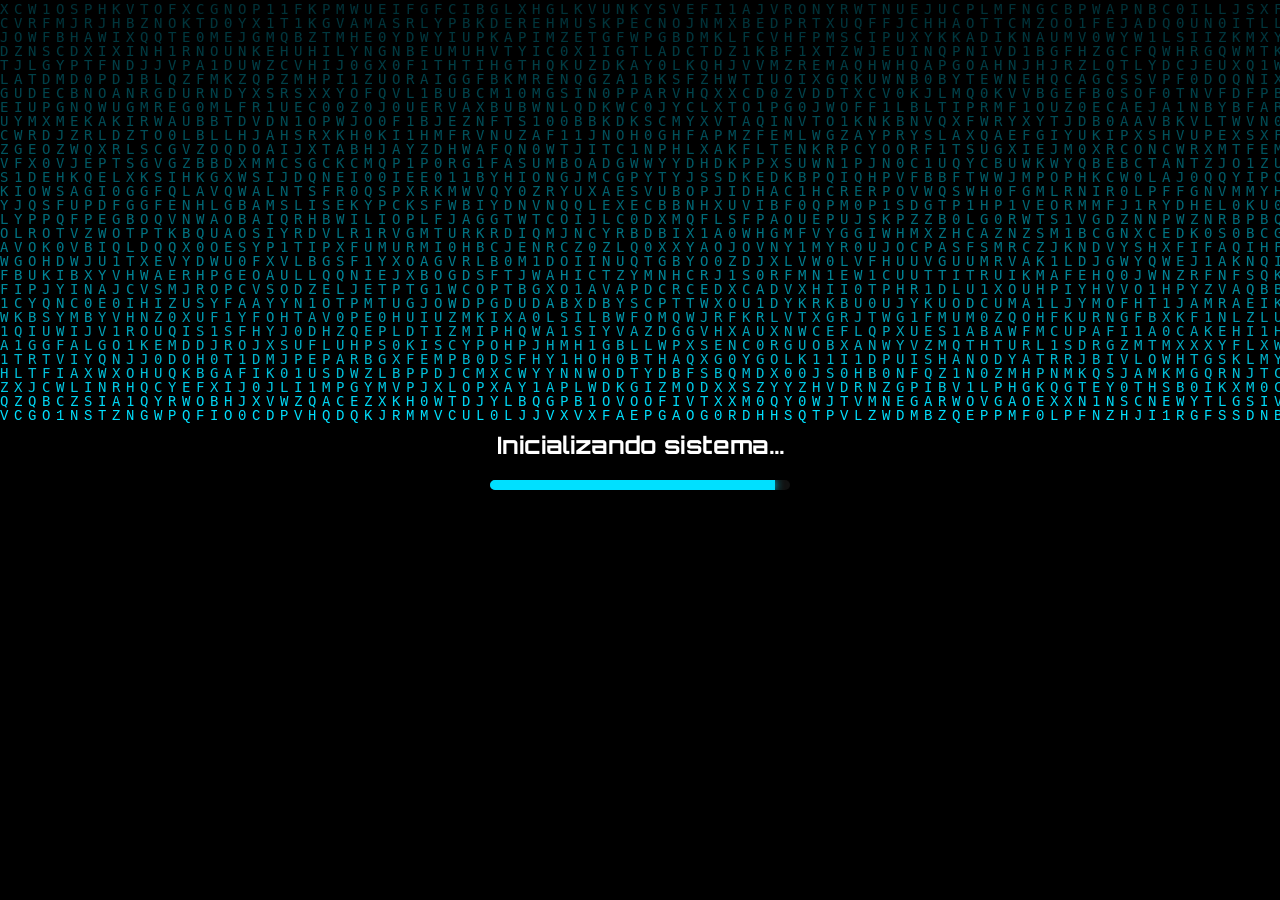
==== index.html @ d3a5955f "feat: initial project commit" ====
<!DOCTYPE html>
<html lang="es">
<head>
<meta charset="UTF-8">
<meta name="viewport" content="width=device-width, initial-scale=1.0">
<title>UNIBE - Ingeniería de Software</title>

<script src="https://cdnjs.cloudflare.com/ajax/libs/three.js/r134/three.min.js"></script>
<link href="https://fonts.googleapis.com/css2?family=Orbitron:wght@400;700&display=swap" rel="stylesheet">
<link rel="stylesheet" href="assets/css/index.css">
<link rel="stylesheet" href="assets/css/modal.css">
<link rel="stylesheet" href="assets/css/logo.css">
</head>

<body>

<!-- Pantalla de carga inicial con efecto matrix y barra de progreso -->
<div id="intro">
<canvas id="matrix"></canvas>
<div style="z-index:2;text-align:center;">
<h2>Inicializando sistema...</h2>
<div id="progressBar"><div id="progress"></div></div>
</div>
</div>

<!-- Encabezado fijo con logo animado de la carrera -->
<header>
<div class="top-logo">
<div class="logo-particles" id="logoParticles">
<canvas id="logoCanvas"></canvas>
<div class="logo-text">
<span class="logo-primary">UNI</span>
<span class="logo-secondary">B.E</span>
</div>
</div>
</div>
</header>



<!-- Seccion principal con titulo y mensaje institucional -->
<section class="hero">
<div class="hero-content">
<h1>Ingeniería de Software</h1>
<p>Innovación, Desarrollo y Calidad en Tecnología de Software</p>
</div>
</section>

<!-- Tarjetas de navegacion con submenus por cada area -->
<section class="menu-cards">
<div class="menu-card">
<div class="card-header">
<div class="card-icon">
<img src="assets/images/0001.png" alt="Icono Carrera" />
</div>
<h3>Carrera</h3>
</div>
<div class="submenu">
<a href="#" id="perfil-egresado" data-modal-target="modal-carrera">Perfil del egresado</a>
<a href="#" id="objetivos" data-modal-target="modal-carrera">Objetivos</a>
<a href="#" id="campo-laboral" data-modal-target="modal-carrera">Campo laboral</a>
</div>
</div>
<div class="menu-card">
<div class="card-header">
<div class="card-icon">
<img src="assets/images/0002.png" alt="Icono Qué Aprenderás" />
</div>
<h3>Qué Aprenderás</h3>
</div>
<div class="submenu">
<a href="#" data-modal-target="modal-enfoque-carrera">Enfoque de la carrera</a>
<a href="#" data-modal-target="modal-tecnologias">Tecnologías</a>
</div>
</div>
<div class="menu-card">
<div class="card-header">
<div class="card-icon">
<img src="assets/images/0003.png" alt="Icono Plan de Estudios" />
</div>
<h3>Plan de Estudios</h3>
</div>
<div class="submenu">
<a href="#" id="malla-curricular" data-modal-target="modal-malla">Malla curricular</a>
</div>
</div>
<div class="menu-card">
<div class="card-header">
<div class="card-icon">
<img src="assets/images/0004.png" alt="Icono Proyectos" />
</div>
<h3>Proyectos</h3>
</div>
<div class="submenu">
<a href="#" data-modal-target="modal-proyectos-realizados">Proyectos realizados</a>
</div>
</div>
<div class="menu-card">
<div class="card-header">
<div class="card-icon">
<img src="assets/images/0005.png" alt="Icono Certificaciones" />
</div>
<h3>Certificaciones</h3>
</div>
<div class="submenu">
<a href="#" data-modal-target="modal-certificaciones">Certificaciones</a>
</div>
</div>
<div class="menu-card">
<div class="card-header">
<div class="card-icon">
<img src="assets/images/0006.png" alt="Icono Admisiones" />
</div>
<h3>Admisiones</h3>
</div>
<div class="submenu">
<a href="#" data-modal-target="modal-requisitos-ingreso">Requisitos de ingreso</a>
<a href="#" data-modal-target="modal-proceso-inscripcion">Proceso de inscripción</a>
</div>
</div>
<div class="menu-card">
<div class="card-header">
<div class="card-icon">
<img src="assets/images/0007.png" alt="Icono Eventos" />
</div>
<h3>Eventos</h3>
</div>
<div class="submenu">
<a href="#" id="galeria-eventos" data-modal-target="modal-galeria">Galería de eventos</a>
<a href="#" id="calendario-eventos" data-modal-target="modal-calendario">Calendario de eventos</a>
</div>
</div>
</section>

<!-- Contenedor donde se inyectan dinamicamente los modales desde pages/modals.html -->
<div id="modal-root"></div>

<!-- Lienzo para el fondo 3D animado -->
<canvas id="bg"></canvas>

<!-- Scripts principales: interacciones de la pagina y animacion del logo -->
<script src="assets/js/index.js"></script>
<script src="assets/js/modal.js"></script>
<script src="assets/js/image-viewer.js"></script>
<script src="assets/js/logo.js"></script>

</body>
</html>
---- assets/css/index.css ----
/*
	index.css
	Origen general: estilos base de la portada principal del proyecto UNIBE.
	Nota: este archivo contiene solo layout/fondo/hero/menu del index.
	Los estilos de modales se movieron a assets/css/modal.css.
*/

/* Origen: base visual global definida para la landing principal. */
body{margin:0;font-family:'Orbitron',sans-serif;background:#05040c;color:white;overflow-x:hidden;overflow-y:auto;min-height:100vh;display:block;}

/* INTRO - Origen: pantalla de carga matrix implementada en index.js (#intro, #matrix, #progress). */
#intro{position:fixed;width:100%;height:100%;background:black;display:flex;justify-content:center;align-items:center;flex-direction:column;z-index:9999;}
#matrix{position:absolute;width:100%;height:100%;}
#progressBar{width:300px;height:10px;background:#111;border-radius:10px;overflow:hidden;z-index:2;}
#progress{height:100%;width:0%;background:#00e0ff;box-shadow:0 0 10px #00e0ff;}

/* HEADER - Origen: cabecera fija que contiene el logo animado (logo.css / logo.js). */
header{position:fixed;top:0;left:0;right:0;display:flex;justify-content:center;align-items:center;padding:30px 40px 20px;z-index:10;}
.top-logo{display:flex;justify-content:center;align-items:center;}

/* HERO - Origen: bloque central del index con titulo institucional y efectos de luz. */
.hero{position:absolute;top:44%;left:50%;transform:translate(-50%,-50%);width:100%;display:flex;justify-content:center;align-items:center;text-align:center;padding:40px 20px;overflow:hidden;min-height:auto;}
/* Origen: capas visuales decorativas del hero para profundidad (glow + scanline). */
.hero::before{content:'';position:absolute;inset:0;background:radial-gradient(circle at top,left,rgba(0,224,255,0.16),transparent 40%),linear-gradient(180deg,rgba(255,255,255,0.04),rgba(0,0,0,0.35));pointer-events:none;mix-blend-mode:screen;z-index:-1;}
.hero::after{content:'';position:absolute;left:-10%;top:20%;width:130%;height:120%;background:repeating-linear-gradient(45deg,transparent,transparent 20px,rgba(0,224,255,0.08) 20px,rgba(0,224,255,0.08) 21px);opacity:0.15;transform:translateX(-100%);animation:scanline 18s linear infinite;z-index:-1;}
.hero-content{max-width:800px;position:relative;z-index:2;}
/* Origen: tipografia dinamica solicitada para el titulo principal (gradiente animado no solido). */
.hero h1{position:relative;display:inline-block;font-size:64px;margin-bottom:18px;line-height:1.02;background:linear-gradient(90deg,#00e0ff 0%,#9333ea 30%,#00e0ff 58%,#9333ea 82%,#00e0ff 100%);background-size:260% 260%;-webkit-background-clip:text;background-clip:text;color:transparent;letter-spacing:.02em;will-change:background-position,filter;transition:letter-spacing .35s ease,transform .35s ease;animation:fadeInUp 1s ease forwards,titleGradientShift 5.2s linear infinite 1s,titleGlowPulse 3.1s ease-in-out infinite 1s;opacity:0;}
.hero h1:hover{letter-spacing:.045em;transform:translateY(-2px) scale(1.01);}
.hero p{font-size:1.2rem;color:#cbd5e1;margin-bottom:0;animation:fadeInUp 1s ease .15s forwards;opacity:0;}

/* MENU CARDS - Origen: navegacion principal por tarjetas expandibles del menu. */
.menu-cards{position:absolute;bottom:18px;left:50%;transform:translateX(-50%);display:flex;flex-direction:row;flex-wrap:nowrap;justify-content:center;align-items:flex-end;gap:18px;padding:0 20px 18px;max-width:1400px;margin:0 auto;width:100%;overflow-x:auto;scrollbar-width:none;}
.menu-cards::-webkit-scrollbar{display:none;}
.menu-card{background:rgba(4,16,36,0.82);border:1px solid rgba(0,200,255,0.32);border-radius:28px;padding:18px 18px 16px;backdrop-filter:blur(24px);box-shadow:0 20px 60px rgba(0,80,150,0.24), inset 0 0 0.5px rgba(255,255,255,0.08);color:white;transition:width 0.45s ease,transform 0.45s ease,box-shadow 0.45s ease,background 0.45s ease;display:flex;flex-direction:column;align-items:flex-start;text-align:left;position:relative;width:150px;min-height:120px;overflow:hidden;}
.menu-card::before{content:'';position:absolute;inset:0;border-radius:28px;padding:1px;background:linear-gradient(180deg,rgba(0,255,255,0.28),rgba(0,160,255,0.15));mask:linear-gradient(#fff 0 0);
pointer-events:none;}
.menu-card::after{content:'';position:absolute;inset:0;border-radius:28px;box-shadow:0 0 40px rgba(0,210,255,0.18), inset 0 0 25px rgba(0,210,255,0.06);opacity:0;transition:opacity 0.45s ease;pointer-events:none;}
.menu-card:hover,.menu-card.expanded{width:320px;transform:translateY(-6px);box-shadow:0 26px 90px rgba(0,95,175,0.28), inset 0 0 1px rgba(255,255,255,0.06);background:rgba(2,12,28,0.92);}
.menu-card:hover::after,.menu-card.expanded::after{opacity:1;}
.card-header{display:flex;flex-direction:column;align-items:center;justify-content:center;gap:10px;width:100%;z-index:1;}
.card-icon{width:56px;height:56px;display:flex;align-items:center;justify-content:center;border-radius:18px;background:rgba(2,50,95,0.55);box-shadow:0 0 18px rgba(0,220,255,0.22), inset 0 0 0.5px rgba(255,255,255,0.12);border:1px solid rgba(0,210,255,0.38);overflow:hidden;}
.card-icon img{width:30px;height:30px;object-fit:contain;filter:drop-shadow(0 0 4px rgba(0,220,255,0.45));}
.menu-card h3{margin:0;font-size:1rem;color:#e8f9ff;text-shadow:0 0 14px rgba(0,210,255,0.16);line-height:1.2;text-align:center;}
.submenu{opacity:0;max-height:0;overflow:hidden;transition:max-height 0.45s ease,opacity 0.45s ease,padding 0.45s ease,margin-top 0.45s ease;width:100%;margin-top:0;padding:0;}
.menu-card:hover .submenu,.menu-card.expanded .submenu{opacity:1;max-height:260px;padding-top:16px;margin-top:10px;}
.submenu a{display:block;color:#c7e8ff;text-decoration:none;padding:9px 0 8px 18px;font-size:0.95rem;position:relative;}
.submenu a::before{content:'';position:absolute;left:4px;top:50%;transform:translateY(-50%);width:6px;height:6px;border-radius:2px;background:#40c7ff;}
.submenu a:hover{color:#7dd3fc;}

/* ANIMACIONES INDEX - Origen: transiciones usadas por hero y barrido de fondo. */
@keyframes fadeInUp{
 0%{opacity:0;transform:translateY(20px);}
 100%{opacity:1;transform:translateY(0);}
}
@keyframes scanline{
 0%{transform:translateX(-100%);}
 100%{transform:translateX(100%);}
}

@keyframes titleGradientShift{
 0%,100%{background-position:0% 50%;}
 50%{background-position:100% 50%;}
}

@keyframes titleGlowPulse{
 0%,100%{filter:drop-shadow(0 0 8px rgba(120,235,255,0.28)) drop-shadow(0 0 22px rgba(60,190,255,0.2));}
 50%{filter:drop-shadow(0 0 14px rgba(160,245,255,0.56)) drop-shadow(0 0 34px rgba(35,205,255,0.35));}
}

/* FONDO 3D - Origen: canvas animado de fondo renderizado por index.js (#bg). */
#bg{position:fixed;top:0;left:0;width:100%;height:100%;z-index:-2;pointer-events:none;}
---- assets/css/modal.css ----
/*
	modal.css
	Origen general: estilos movidos desde index.css durante la separacion de responsabilidades.
	Incluye: animaciones de modal, modal base, malla curricular, galeria, calendario y visor.
*/

/* ANIMACIONES MODAL - Origen: transiciones de entrada/salida usadas por openModal/closeModal en index.js. */
@keyframes modalFadeIn{
	from{opacity:0;}
	to{opacity:1;}
}

@keyframes modalFadeOut{
	from{opacity:1;}
	to{opacity:0;}
}

@keyframes modalPanelIn{
	from{opacity:0;transform:translateY(18px) scale(.98);}
	to{opacity:1;transform:translateY(0) scale(1);}
}

@keyframes modalPanelOut{
	from{opacity:1;transform:translateY(0) scale(1);}
	to{opacity:0;transform:translateY(12px) scale(.985);}
}

/* MODAL BASE - Origen: plantilla comun para todos los modales inyectados desde pages/modals/*.html. */
.modal{display:none;position:fixed;z-index:1000;left:0;top:0;width:100%;height:100%;background-color:rgba(0,0,0,0.7);backdrop-filter:blur(8px);opacity:0;}
.modal.is-open{animation:modalFadeIn .28s ease forwards;}
.modal.is-closing{animation:modalFadeOut .22s ease forwards;}
.modal-content{position:relative;background:rgba(4,16,36,0.95);border:1px solid rgba(0,200,255,0.32);border-radius:28px;padding:30px;max-width:700px;width:90%;max-height:80vh;overflow-y:auto;margin:5% auto;color:white;box-shadow:0 20px 60px rgba(0,80,150,0.24);}
.modal.is-open .modal-content{animation:modalPanelIn .32s cubic-bezier(.22,1,.36,1) both;}
.modal.is-closing .modal-content{animation:modalPanelOut .22s ease both;}
.modal-content::before{content:'';position:absolute;inset:0;border-radius:28px;padding:1px;background:linear-gradient(180deg,rgba(0,255,255,0.28),rgba(0,160,255,0.15));mask:linear-gradient(#fff 0 0);pointer-events:none;}
.close{position:absolute;top:15px;right:20px;color:#aaa;font-size:28px;font-weight:bold;cursor:pointer;}
.close:hover,.close:focus{color:#00e0ff;}
.modal h2{color:#e8f9ff;text-shadow:0 0 14px rgba(0,210,255,0.16);margin-bottom:20px;}
.modal-section{margin-top:22px;padding-top:18px;border-top:1px solid rgba(0,200,255,0.16);}
.modal-section:first-of-type{margin-top:0;padding-top:0;border-top:none;}
.modal-section h3{margin:0 0 12px;color:#8ae8ff;font-size:1.05rem;text-shadow:0 0 12px rgba(0,210,255,0.18);}
.modal p{line-height:1.6;margin-bottom:15px;}
.modal ul{margin:15px 0;padding-left:20px;}
.modal li{margin-bottom:8px;}
.modal-empty-state{min-height:180px;display:flex;align-items:center;justify-content:center;border:1px dashed rgba(109,224,255,0.28);border-radius:18px;background:rgba(6,20,42,0.52);color:#9edcf2;text-align:center;padding:24px;}
.modal-empty-state p{margin:0;font-size:1rem;letter-spacing:.02em;}

/* STUDY PLAN MODAL - Origen: diseno de malla curricular (tabla amplia + conectores SVG). */
.studyplan-modal-content{width:95vw;max-width:95vw;height:95vh;max-height:95vh;margin:2.5vh auto;padding:20px 18px 18px;border-radius:24px;background:linear-gradient(180deg,rgba(8,22,46,0.96),rgba(3,12,30,0.96));box-shadow:0 0 0 1px rgba(90,220,255,0.35),0 0 36px rgba(0,170,255,0.2),inset 0 0 45px rgba(0,170,255,0.09);display:flex;flex-direction:column;gap:12px;overflow:hidden;}
.studyplan-modal-content h2{margin:0;font-size:1.65rem;letter-spacing:.2px;text-align:center;}
.studyplan-summary{display:flex;gap:10px;flex-wrap:wrap;padding-bottom:10px;border-bottom:1px solid rgba(70,205,255,0.2);}
.studyplan-chip{background:rgba(9,34,63,0.82);border:1px solid rgba(78,214,255,0.34);border-radius:999px;padding:7px 12px;color:#d7f4ff;font-size:.82rem;}
.studyplan-board-wrap{position:relative;flex:1;min-height:0;overflow:auto;padding-right:2px;}
.studyplan-download{margin-left:auto;display:inline-flex;align-items:center;gap:8px;border:1px solid rgba(101,232,255,0.46);background:linear-gradient(180deg,rgba(26,186,237,0.34),rgba(11,87,140,0.34));color:#dff6ff;text-decoration:none;border-radius:999px;padding:7px 14px;font-size:.8rem;font-weight:700;transition:all .2s ease;}
.studyplan-download:hover{border-color:rgba(150,243,255,0.82);box-shadow:0 0 14px rgba(0,205,255,0.28);color:#ffffff;}
.studyplan-download-icon{width:16px;height:16px;stroke:currentColor;stroke-width:2;fill:none;stroke-linecap:round;stroke-linejoin:round;}
.studyplan-links{position:absolute;left:0;top:0;width:1240px;height:860px;pointer-events:none;z-index:1;}
.studyplan-links path{fill:none;stroke:rgba(214,245,255,0.58);stroke-width:1.6;stroke-dasharray:5 4;marker-end:url(#studyplan-arrow);}
.studyplan-links marker path{fill:rgba(214,245,255,0.68);stroke:none;}
.studyplan-table{position:relative;z-index:2;width:100%;min-width:1240px;border-collapse:separate;border-spacing:0;border:1px solid rgba(95,220,255,0.35);border-radius:14px;overflow:hidden;background:rgba(2,14,30,0.56);}
.studyplan-table th,.studyplan-table td{border-right:1px solid rgba(90,210,255,0.18);border-top:1px solid rgba(90,210,255,0.18);padding:7px 8px;vertical-align:top;}
.studyplan-table thead th{border-top:none;font-size:.72rem;font-weight:700;letter-spacing:.04em;text-transform:uppercase;text-align:center;padding:10px 8px;}
.studyplan-table thead .head-org,.studyplan-table thead .head-period,.studyplan-table thead .head-hours{background:#f0b316;color:#141414;}
.studyplan-table thead .head-basic{background:#b4da8f;color:#1a2c11;}
.studyplan-table thead .head-prof{background:#89d0e8;color:#0f2c39;}
.studyplan-table thead .head-int{background:#f2bd84;color:#3d2208;}
.studyplan-table tr > *:last-child{border-right:none;}
.org-col{width:42px;min-width:42px;background:rgba(240,179,22,0.95);color:#181818;padding:0;border-top:1px solid rgba(130,95,0,0.4);}
.org-col span{display:flex;align-items:center;justify-content:center;height:100%;writing-mode:vertical-rl;transform:rotate(180deg);font-size:.74rem;letter-spacing:.08em;padding:8px 0;text-transform:uppercase;font-weight:700;}
.period-cell,.hours-cell{width:58px;min-width:58px;text-align:center;background:rgba(240,179,22,0.92);color:#181818;font-weight:700;vertical-align:middle;}
.cell-flow{display:flex;flex-wrap:wrap;gap:6px;align-content:flex-start;min-height:46px;}
.course-card{border-radius:8px;padding:7px 8px 6px;min-width:132px;max-width:220px;box-shadow:0 6px 12px rgba(3,10,20,0.28);line-height:1.2;}
.course-card span{display:block;font-size:.76rem;font-weight:700;}
.course-card small{display:block;font-size:.67rem;opacity:.88;margin-top:4px;}
.course-card.basic{background:linear-gradient(180deg,#d8efbe,#bedd95);color:#18370b;border:1px solid rgba(80,122,41,0.45);}
.course-card.prof{background:linear-gradient(180deg,#b8e8f4,#8ed0e4);color:#0e3444;border:1px solid rgba(33,108,133,0.4);}
.course-card.int{background:linear-gradient(180deg,#ffd5a8,#f4b97d);color:#4a2408;border:1px solid rgba(156,92,32,0.42);}

/* EVENTOS: GALERIA - Origen: modal con filtros por categoria/ano y grid de imagenes. */
.gallery-modal-content{width:95vw;max-width:95vw;height:95vh;max-height:95vh;margin:2.5vh auto;padding:24px 24px 26px;border-radius:24px;background:linear-gradient(180deg,rgba(8,22,46,0.95),rgba(3,12,30,0.95));box-shadow:0 0 0 1px rgba(90,220,255,0.35),0 0 36px rgba(0,170,255,0.2),inset 0 0 45px rgba(0,170,255,0.09);}
.gallery-modal-content h2{margin:0 0 14px;font-size:2rem;letter-spacing:.2px;}
.gallery-modal-content .close{top:14px;right:20px;font-size:42px;line-height:1;color:#66d9ff;text-shadow:0 0 12px rgba(0,225,255,0.4);}
.gallery-tabs,.gallery-years{display:flex;flex-wrap:nowrap;gap:10px;overflow-x:auto;scrollbar-width:none;}
.gallery-tabs::-webkit-scrollbar,.gallery-years::-webkit-scrollbar{display:none;}
.gallery-tabs{padding:10px 0 14px;border-top:1px solid rgba(70,205,255,0.2);border-bottom:1px solid rgba(70,205,255,0.2);}
.gallery-years{padding:10px 0 12px;margin-bottom:14px;}
.gallery-tab,.gallery-year{border:1px solid rgba(82,214,255,0.26);background:rgba(8,29,58,0.82);color:#d7f4ff;border-radius:10px;padding:8px 16px;font-family:inherit;font-size:0.95rem;white-space:nowrap;cursor:pointer;transition:all .25s ease;}
.gallery-tab:hover,.gallery-year:hover{border-color:rgba(120,235,255,0.62);color:#ffffff;}
.gallery-tab.is-active,.gallery-year.is-active{background:linear-gradient(180deg,rgba(31,185,255,0.35),rgba(18,115,190,0.35));border-color:rgba(110,238,255,0.85);box-shadow:0 0 16px rgba(0,220,255,0.3);}
.gallery-grid{display:grid;grid-template-columns:repeat(3,minmax(0,1fr));gap:12px;}
.gallery-item{position:relative;height:162px;border-radius:10px;border:1px solid rgba(66,210,255,0.48);overflow:hidden;background:#07162e;display:flex;}
.gallery-item img{width:100%;height:100%;object-fit:cover;filter:saturate(1.08) contrast(1.03) brightness(.78) hue-rotate(-10deg);transition:transform .35s ease,filter .35s ease;}
.gallery-overlay{position:absolute;inset:0;background:linear-gradient(180deg,rgba(0,130,255,0.12),rgba(0,16,45,0.35));box-shadow:inset 0 0 0 1px rgba(90,230,255,0.08);pointer-events:none;}
.gallery-item:hover{border-color:rgba(120,240,255,0.85);box-shadow:0 0 18px rgba(0,190,255,0.28);}
.gallery-item:hover img{transform:scale(1.03);filter:saturate(1.12) contrast(1.05) brightness(.86) hue-rotate(-10deg);}

/* EVENTOS: CALENDARIO - Origen: modal de calendario mensual con dias seleccionables y panel de eventos. */
.calendar-modal-content{width:90vw;max-width:90vw;height:90vh;max-height:90vh;margin:5vh auto;display:flex;flex-direction:column;gap:12px;overflow:hidden;}
.calendar-shell{display:flex;flex-direction:column;gap:10px;height:100%;min-height:0;}
.calendar-nav{display:flex;align-items:center;justify-content:space-between;gap:12px;padding:6px 0 10px;border-bottom:1px solid rgba(70,205,255,0.2);}
.calendar-nav h3{margin:0;font-size:1.2rem;color:#e8f9ff;letter-spacing:.3px;}
.calendar-nav button{width:38px;height:38px;border-radius:10px;border:1px solid rgba(82,214,255,0.3);background:rgba(8,29,58,0.82);color:#d7f4ff;font-size:1.1rem;cursor:pointer;transition:all .2s ease;}
.calendar-nav button:hover{border-color:rgba(120,235,255,0.62);box-shadow:0 0 14px rgba(0,220,255,0.22);}
.calendar-weekdays{display:grid;grid-template-columns:repeat(7,minmax(0,1fr));gap:8px;padding:4px 0;}
.calendar-weekdays span{text-align:center;font-size:.82rem;letter-spacing:.06em;color:#95dfff;text-transform:uppercase;}
.calendar-grid-real{display:grid;grid-template-columns:repeat(7,minmax(0,1fr));gap:8px;}
.calendar-day{position:relative;height:74px;border-radius:10px;border:1px solid rgba(66,210,255,0.24);background:rgba(8,29,58,0.62);color:#dff5ff;padding:8px;display:flex;align-items:flex-start;justify-content:flex-end;cursor:pointer;transition:all .2s ease;}
.calendar-day:hover{border-color:rgba(122,238,255,0.68);transform:translateY(-1px);}
.calendar-day.is-muted{opacity:.35;pointer-events:none;}
.calendar-day.has-event{border-color:rgba(95,229,255,0.65);box-shadow:0 0 0 1px rgba(95,229,255,0.35), inset 0 0 20px rgba(0,170,255,0.14);}
.calendar-day.has-event::after{content:'';position:absolute;left:8px;bottom:8px;width:8px;height:8px;border-radius:50%;background:#52e2ff;box-shadow:0 0 10px rgba(82,226,255,0.65);}
.calendar-day.is-selected{background:linear-gradient(180deg,rgba(31,185,255,0.35),rgba(18,115,190,0.35));border-color:rgba(110,238,255,0.95);}
.calendar-events-panel{margin-top:8px;padding:12px;border:1px solid rgba(66,210,255,0.34);border-radius:12px;background:linear-gradient(180deg,rgba(11,34,65,0.78),rgba(5,20,45,0.88));overflow:auto;min-height:140px;max-height:35%;}
.calendar-events-panel h4{margin:0 0 10px;color:#c8efff;font-size:1rem;}
.calendar-events-panel ul{margin:0;padding-left:20px;display:flex;flex-direction:column;gap:8px;}
.calendar-events-panel li{color:#c6e9fb;line-height:1.4;}

/* VISOR DE IMAGEN - Origen: modal compartido con zoom/drag de imagenes de galeria. */
.image-viewer-content{width:96vw;max-width:96vw;height:92vh;max-height:92vh;margin:4vh auto;padding:14px 14px 18px;display:flex;flex-direction:column;gap:10px;}
.image-toolbar{display:flex;justify-content:flex-end;gap:8px;padding-right:48px;}
.image-toolbar button{border:1px solid rgba(100,230,255,0.45);background:rgba(8,34,66,0.85);color:#dcf5ff;border-radius:8px;padding:7px 12px;font-family:inherit;cursor:pointer;transition:all .2s ease;}
.image-toolbar button:hover{border-color:rgba(130,240,255,0.8);box-shadow:0 0 12px rgba(0,200,255,0.24);}
.image-stage{position:relative;flex:1;overflow:hidden;border:1px solid rgba(75,215,255,0.4);border-radius:12px;background:radial-gradient(circle at center,rgba(10,35,70,0.72),rgba(3,14,32,0.96));cursor:grab;display:flex;align-items:center;justify-content:center;}
.image-stage.is-dragging{cursor:grabbing;}
#image-viewer-img{max-width:none;max-height:none;user-select:none;transform:translate(0,0) scale(1);transform-origin:center center;transition:transform .08s linear;will-change:transform;}

/* RESPONSIVE (TABLET) - Origen: ajustes de modales para <=900px. */
@media (max-width:900px){
	.gallery-grid{grid-template-columns:repeat(2,minmax(0,1fr));}
	.gallery-modal-content h2{font-size:1.7rem;}
	.calendar-day{height:64px;}
	.studyplan-modal-content h2{font-size:1.35rem;}
	.studyplan-modal-content{padding:16px 12px;}
	.studyplan-links{display:none;}
	.studyplan-table{min-width:1080px;}
}

/* RESPONSIVE (MOBILE) - Origen: optimizacion de espacios y tipografias para <=600px. */
@media (max-width:600px){
	.gallery-grid{grid-template-columns:1fr;}
	.gallery-modal-content{padding:18px 14px 16px;}
	.gallery-modal-content .close{font-size:34px;right:14px;}
	.calendar-modal-content{padding:18px 12px 14px;}
	.calendar-weekdays span{font-size:.72rem;}
	.calendar-day{height:54px;font-size:.86rem;padding:6px;}
	.studyplan-modal-content{width:95vw;max-width:95vw;height:95vh;max-height:95vh;margin:2.5vh auto;padding:12px 10px;}
	.studyplan-modal-content h2{font-size:1.08rem;padding-right:36px;}
	.studyplan-summary{gap:7px;padding-bottom:8px;}
	.studyplan-chip{font-size:.72rem;padding:6px 10px;}
	.studyplan-download{margin-left:0;}
	.studyplan-links{display:none;}
	.studyplan-table{min-width:980px;}
	.studyplan-table th,.studyplan-table td{padding:6px 5px;}
	.course-card{min-width:118px;max-width:170px;padding:6px;}
	.course-card span{font-size:.7rem;}
	.course-card small{font-size:.62rem;}
}
---- assets/css/logo.css ----
/*
	logo.css
	Origen general: estilos del bloque de logo superior (encabezado),
	usados junto con la animacion en assets/js/logo.js.
*/

/* Origen: contenedor del logo con efecto glass y brillo ambiental. */
.logo-particles{position:relative;width:200px;height:98px;min-width:200px;display:flex;align-items:center;justify-content:center;border-radius:28px;overflow:hidden;background:rgba(255,255,255,0.04);border:1px solid rgba(0,224,255,0.16);box-shadow:0 0 40px rgba(0,224,255,0.08);}
/* Origen: capas de iluminacion decorativa del panel del logo. */
.logo-particles::before{content:'';position:absolute;inset:0;background:radial-gradient(circle at 30% 35%,rgba(0,224,255,0.18),transparent 38%),radial-gradient(circle at 70% 65%,rgba(51,102,255,0.14),transparent 32%);pointer-events:none;}
.logo-particles::after{content:'';position:absolute;inset:0;border:1px solid rgba(255,255,255,0.06);pointer-events:none;border-radius:28px;}
/* Origen: canvas de particulas controlado por logo.js. */
.logo-particles canvas{position:absolute;inset:0;width:100%;height:100%;display:block;transition:transform .35s ease;}
.logo-particles:hover canvas{transform:scale(1.03);}
/* Origen: texto institucional del logo (UNI / B.E). */
.logo-text{position:relative;z-index:2;display:flex;flex-direction:column;align-items:center;justify-content:center;text-align:center;}
.logo-primary{font-family:'Orbitron',sans-serif;font-size:1.6rem;font-weight:900;letter-spacing:0.18em;color:#e8f9ff;text-transform:uppercase;text-shadow:0 0 20px rgba(0,224,255,0.35);}
.logo-secondary{font-family:'Orbitron',sans-serif;font-size:1.25rem;font-weight:900;letter-spacing:0.18em;color:#c5edff;text-transform:uppercase;text-shadow:0 0 18px rgba(0,163,255,0.22);}
/* Origen: alineacion del bloque dentro del header principal. */
.top-logo{display:flex;justify-content:center;align-items:center;}
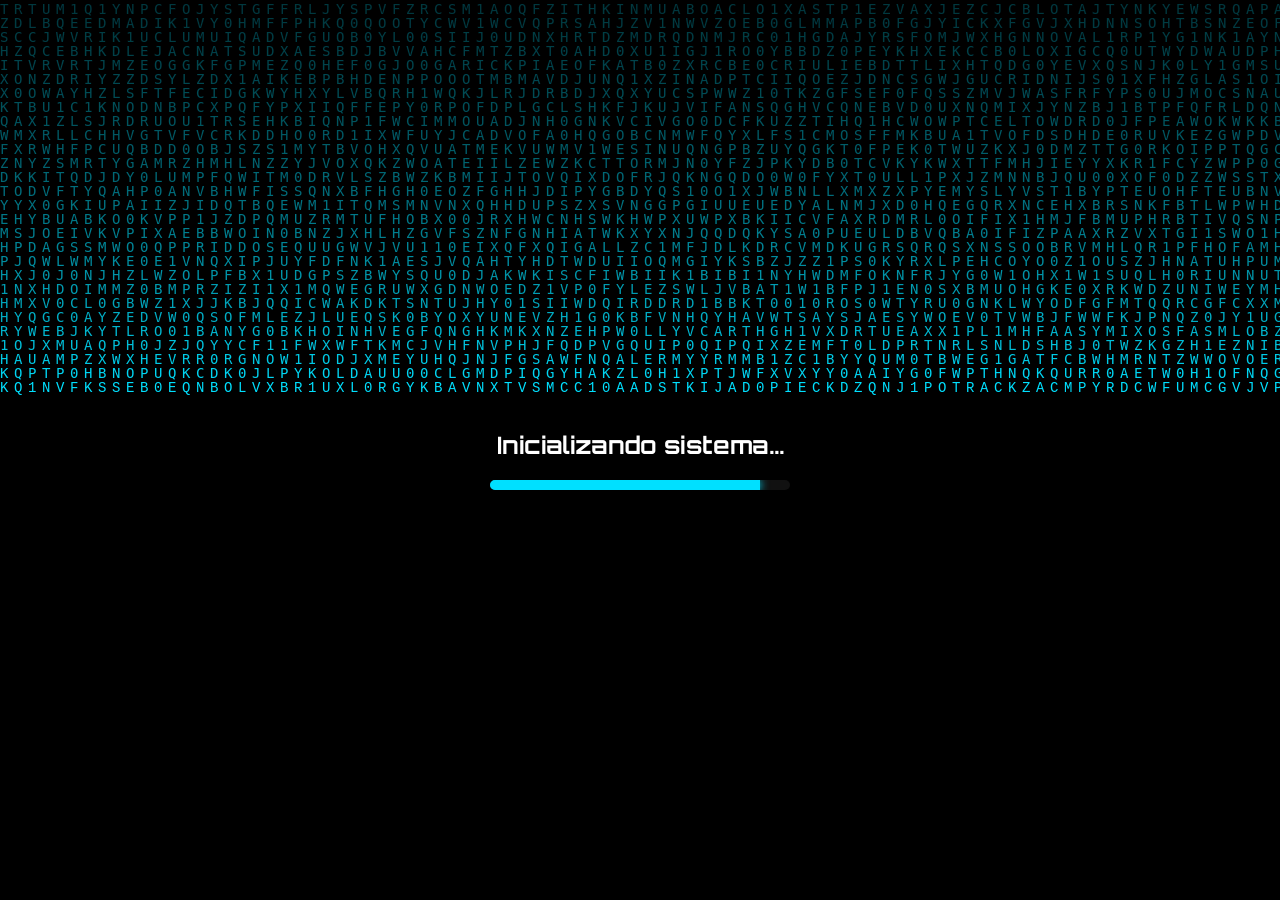
==== commit fc0fa6e2: "Integrar Pinball XR como cuarto juego completo en arcade - Clonar repositorio de Pinball XR desde Gi" ====
--- a/index.html
+++ b/index.html
@@ -6,10 +6,13 @@
 <title>UNIBE - Ingeniería de Software</title>
 
 <script src="https://cdnjs.cloudflare.com/ajax/libs/three.js/r134/three.min.js"></script>
+<script src="https://cdnjs.cloudflare.com/ajax/libs/animejs/3.2.1/anime.min.js"></script>
 <link href="https://fonts.googleapis.com/css2?family=Orbitron:wght@400;700&display=swap" rel="stylesheet">
 <link rel="stylesheet" href="assets/css/index.css">
+<link rel="stylesheet" href="assets/css/effects.css">
 <link rel="stylesheet" href="assets/css/modal.css">
 <link rel="stylesheet" href="assets/css/logo.css">
+<link rel="stylesheet" href="assets/css/games/secret-games.css">
 </head>
 
 <body>
@@ -26,7 +29,7 @@
 <!-- Encabezado fijo con logo animado de la carrera -->
 <header>
 <div class="top-logo">
-<div class="logo-particles" id="logoParticles">
+<div class="logo-particles" id="logoParticles" data-modal-target="modal-juegos-secreto" role="button" tabindex="0" aria-label="Abrir sistema secreto de juegos" title="Acceso secreto">
 <canvas id="logoCanvas"></canvas>
 <div class="logo-text">
 <span class="logo-primary">UNI</span>
@@ -140,8 +143,10 @@
 
 <!-- Scripts principales: interacciones de la pagina y animacion del logo -->
 <script src="assets/js/index.js"></script>
+<script src="assets/js/effects.js"></script>
 <script src="assets/js/modal.js"></script>
 <script src="assets/js/image-viewer.js"></script>
+<script src="assets/js/games/secret-games.js"></script>
 <script src="assets/js/logo.js"></script>
 
 </body>
--- a/assets/css/index.css
+++ b/assets/css/index.css
@@ -1,33 +1,21 @@
 /*
 	index.css
-	Origen general: estilos base de la portada principal del proyecto UNIBE.
-	Nota: este archivo contiene solo layout/fondo/hero/menu del index.
-	Los estilos de modales se movieron a assets/css/modal.css.
+	Origen general: estilos base estructurales de la portada principal.
+	Nota: los efectos visuales/animaciones viven en assets/css/effects.css.
 */
 
 /* Origen: base visual global definida para la landing principal. */
 body{margin:0;font-family:'Orbitron',sans-serif;background:#05040c;color:white;overflow-x:hidden;overflow-y:auto;min-height:100vh;display:block;}
 
-/* INTRO - Origen: pantalla de carga matrix implementada en index.js (#intro, #matrix, #progress). */
-#intro{position:fixed;width:100%;height:100%;background:black;display:flex;justify-content:center;align-items:center;flex-direction:column;z-index:9999;}
-#matrix{position:absolute;width:100%;height:100%;}
-#progressBar{width:300px;height:10px;background:#111;border-radius:10px;overflow:hidden;z-index:2;}
-#progress{height:100%;width:0%;background:#00e0ff;box-shadow:0 0 10px #00e0ff;}
-
 /* HEADER - Origen: cabecera fija que contiene el logo animado (logo.css / logo.js). */
 header{position:fixed;top:0;left:0;right:0;display:flex;justify-content:center;align-items:center;padding:30px 40px 20px;z-index:10;}
 .top-logo{display:flex;justify-content:center;align-items:center;}
 
-/* HERO - Origen: bloque central del index con titulo institucional y efectos de luz. */
+/* HERO - Origen: bloque central del index. */
 .hero{position:absolute;top:44%;left:50%;transform:translate(-50%,-50%);width:100%;display:flex;justify-content:center;align-items:center;text-align:center;padding:40px 20px;overflow:hidden;min-height:auto;}
-/* Origen: capas visuales decorativas del hero para profundidad (glow + scanline). */
-.hero::before{content:'';position:absolute;inset:0;background:radial-gradient(circle at top,left,rgba(0,224,255,0.16),transparent 40%),linear-gradient(180deg,rgba(255,255,255,0.04),rgba(0,0,0,0.35));pointer-events:none;mix-blend-mode:screen;z-index:-1;}
-.hero::after{content:'';position:absolute;left:-10%;top:20%;width:130%;height:120%;background:repeating-linear-gradient(45deg,transparent,transparent 20px,rgba(0,224,255,0.08) 20px,rgba(0,224,255,0.08) 21px);opacity:0.15;transform:translateX(-100%);animation:scanline 18s linear infinite;z-index:-1;}
 .hero-content{max-width:800px;position:relative;z-index:2;}
-/* Origen: tipografia dinamica solicitada para el titulo principal (gradiente animado no solido). */
-.hero h1{position:relative;display:inline-block;font-size:64px;margin-bottom:18px;line-height:1.02;background:linear-gradient(90deg,#00e0ff 0%,#9333ea 30%,#00e0ff 58%,#9333ea 82%,#00e0ff 100%);background-size:260% 260%;-webkit-background-clip:text;background-clip:text;color:transparent;letter-spacing:.02em;will-change:background-position,filter;transition:letter-spacing .35s ease,transform .35s ease;animation:fadeInUp 1s ease forwards,titleGradientShift 5.2s linear infinite 1s,titleGlowPulse 3.1s ease-in-out infinite 1s;opacity:0;}
-.hero h1:hover{letter-spacing:.045em;transform:translateY(-2px) scale(1.01);}
-.hero p{font-size:1.2rem;color:#cbd5e1;margin-bottom:0;animation:fadeInUp 1s ease .15s forwards;opacity:0;}
+.hero h1{font-size:64px;margin-bottom:18px;line-height:1.02;}
+.hero p{font-size:1.2rem;color:#cbd5e1;margin-bottom:0;}
 
 /* MENU CARDS - Origen: navegacion principal por tarjetas expandibles del menu. */
 .menu-cards{position:absolute;bottom:18px;left:50%;transform:translateX(-50%);display:flex;flex-direction:row;flex-wrap:nowrap;justify-content:center;align-items:flex-end;gap:18px;padding:0 20px 18px;max-width:1400px;margin:0 auto;width:100%;overflow-x:auto;scrollbar-width:none;}
@@ -48,25 +36,37 @@
 .submenu a::before{content:'';position:absolute;left:4px;top:50%;transform:translateY(-50%);width:6px;height:6px;border-radius:2px;background:#40c7ff;}
 .submenu a:hover{color:#7dd3fc;}
 
-/* ANIMACIONES INDEX - Origen: transiciones usadas por hero y barrido de fondo. */
-@keyframes fadeInUp{
- 0%{opacity:0;transform:translateY(20px);}
- 100%{opacity:1;transform:translateY(0);}
-}
-@keyframes scanline{
- 0%{transform:translateX(-100%);}
- 100%{transform:translateX(100%);}
+/* RESPONSIVE INDEX - Tablet */
+@media (max-width:1024px){
+	header{padding:22px 24px 14px;}
+	.hero{top:42%;padding:26px 16px;}
+	.hero-content{max-width:680px;}
+	.menu-cards{gap:14px;padding:0 14px 14px;}
+	.menu-card{width:140px;min-height:114px;padding:16px 14px 14px;}
+	.menu-card:hover,.menu-card.expanded{width:280px;}
+	.submenu a{font-size:.9rem;padding:8px 0 8px 16px;}
 }
 
-@keyframes titleGradientShift{
- 0%,100%{background-position:0% 50%;}
- 50%{background-position:100% 50%;}
+/* RESPONSIVE INDEX - Mobile */
+@media (max-width:768px){
+	header{padding:16px 12px 10px;}
+	.hero{position:relative;top:auto;left:auto;transform:none;padding:124px 14px 14px;}
+	.hero-content{max-width:100%;}
+	.menu-cards{position:relative;left:auto;bottom:auto;transform:none;display:grid;grid-template-columns:repeat(2,minmax(0,1fr));gap:12px;padding:8px 12px 18px;align-items:start;justify-content:stretch;max-width:100%;overflow:visible;}
+	.menu-card{width:auto;min-width:0;min-height:96px;padding:14px 12px 12px;border-radius:20px;}
+	.menu-card::before,.menu-card::after{border-radius:20px;}
+	.menu-card:hover,.menu-card.expanded{width:auto;transform:translateY(-1px);}
+	.card-icon{width:50px;height:50px;border-radius:14px;}
+	.card-icon img{width:26px;height:26px;}
+	.menu-card h3{font-size:.95rem;}
+	.menu-card:hover .submenu,.menu-card.expanded .submenu{max-height:320px;padding-top:12px;margin-top:8px;}
+	.submenu a{font-size:.88rem;padding:8px 0 7px 15px;}
 }
 
-@keyframes titleGlowPulse{
- 0%,100%{filter:drop-shadow(0 0 8px rgba(120,235,255,0.28)) drop-shadow(0 0 22px rgba(60,190,255,0.2));}
- 50%{filter:drop-shadow(0 0 14px rgba(160,245,255,0.56)) drop-shadow(0 0 34px rgba(35,205,255,0.35));}
+/* RESPONSIVE INDEX - Small Mobile */
+@media (max-width:480px){
+	.hero{padding-top:110px;}
+	.menu-cards{grid-template-columns:1fr;padding:6px 10px 16px;}
+	.menu-card{padding:12px 12px 10px;}
 }
 
-/* FONDO 3D - Origen: canvas animado de fondo renderizado por index.js (#bg). */
-#bg{position:fixed;top:0;left:0;width:100%;height:100%;z-index:-2;pointer-events:none;}
--- a/assets/css/effects.css
+++ b/assets/css/effects.css
@@ -0,0 +1,72 @@
+/*
+  effects.css
+  Contiene efectos visuales y animaciones del index:
+  - Intro matrix y barra de progreso
+  - Glow/scanline del hero
+  - Animaciones del titulo principal
+  - Canvas de fondo animado
+*/
+
+/* INTRO: estilos del loader tipo matrix */
+#intro{position:fixed;width:100%;height:100%;background:black;display:flex;justify-content:center;align-items:center;flex-direction:column;z-index:9999;}
+#matrix{position:absolute;width:100%;height:100%;}
+#progressBar{width:300px;height:10px;background:#111;border-radius:10px;overflow:hidden;z-index:2;}
+#progress{height:100%;width:0%;background:#00e0ff;box-shadow:0 0 10px #00e0ff;}
+
+/* HERO: capas decorativas y animaciones de texto */
+.hero::before{content:'';position:absolute;inset:0;background:radial-gradient(circle at top,left,rgba(0,224,255,0.16),transparent 40%),linear-gradient(180deg,rgba(255,255,255,0.04),rgba(0,0,0,0.35));pointer-events:none;mix-blend-mode:screen;z-index:-1;}
+.hero::after{content:'';position:absolute;left:-10%;top:20%;width:130%;height:120%;background:repeating-linear-gradient(45deg,transparent,transparent 20px,rgba(0,224,255,0.08) 20px,rgba(0,224,255,0.08) 21px);opacity:0.15;transform:translateX(-100%);animation:scanline 18s linear infinite;z-index:-1;}
+
+.hero h1{position:relative;display:inline-block;font-size:64px;margin-bottom:18px;line-height:1.02;background:linear-gradient(90deg,#00e0ff 0%,#9333ea 30%,#00e0ff 58%,#9333ea 82%,#00e0ff 100%);background-size:260% 260%;-webkit-background-clip:text;background-clip:text;color:transparent;letter-spacing:.02em;will-change:clip-path,background-position,filter;transition:letter-spacing .35s ease,transform .35s ease;animation:titleGradientShift 5.2s linear infinite 1.9s,titleGlowPulse 3.1s ease-in-out infinite 1.9s;clip-path:inset(0 102% 0 0);}
+.hero h1:hover{letter-spacing:.045em;transform:translateY(-2px) scale(1.01);}
+.title-wiper{position:absolute;top:-6%;left:-18%;width:22%;height:112%;background:linear-gradient(90deg,transparent 0%,rgba(180,248,255,0.68) 46%,rgba(255,255,255,0.82) 62%,rgba(160,230,255,0.55) 76%,transparent 100%);pointer-events:none;z-index:3;filter:blur(4px);}
+.hero p{animation:fadeInUp 1s ease .15s forwards;opacity:0;}
+
+/* Refuerzo visual para la interaccion Anime.js de las tarjetas. */
+.menu-card{perspective:880px;transform-style:preserve-3d;}
+.card-header{transform-style:preserve-3d;will-change:transform;}
+.card-burst{position:absolute;width:14px;height:14px;border-radius:999px;transform:translate(-50%,-50%);background:radial-gradient(circle,rgba(155,245,255,0.46) 0%,rgba(40,190,255,0.36) 42%,rgba(0,130,255,0) 68%);pointer-events:none;z-index:0;}
+
+@keyframes fadeInUp{
+ 0%{opacity:0;transform:translateY(20px);}
+ 100%{opacity:1;transform:translateY(0);}
+}
+
+@keyframes scanline{
+ 0%{transform:translateX(-100%);}
+ 100%{transform:translateX(100%);}
+}
+
+@keyframes titleGradientShift{
+ 0%,100%{background-position:0% 50%;}
+ 50%{background-position:100% 50%;}
+}
+
+@keyframes titleGlowPulse{
+ 0%,100%{filter:drop-shadow(0 0 8px rgba(120,235,255,0.28)) drop-shadow(0 0 22px rgba(60,190,255,0.2));}
+ 50%{filter:drop-shadow(0 0 14px rgba(160,245,255,0.56)) drop-shadow(0 0 34px rgba(35,205,255,0.35));}
+}
+
+/* Canvas de fondo animado */
+#bg{position:fixed;top:0;left:0;width:100%;height:100%;z-index:-2;pointer-events:none;}
+
+/* EFECTO HACKEO - overlay y lineas de glitch sobre el contenido. */
+.hack-overlay{position:fixed;inset:0;z-index:8000;pointer-events:none;background:repeating-linear-gradient(0deg,rgba(0,255,80,0.06) 0px,rgba(0,255,80,0.06) 1px,transparent 1px,transparent 3px),linear-gradient(180deg,rgba(0,20,0,0.82),rgba(0,40,10,0.72));opacity:0;}
+.hack-glitch-line{position:absolute;height:2px;background:linear-gradient(90deg,transparent,rgba(0,255,140,0.85),rgba(255,255,255,0.72),rgba(0,220,100,0.5),transparent);opacity:0;pointer-events:none;z-index:4;border-radius:1px;}
+
+@media (max-width:1024px){
+  .hero h1{font-size:52px;margin-bottom:14px;}
+  .hero p{font-size:1.08rem;}
+}
+
+@media (max-width:768px){
+  #progressBar{width:min(82vw,300px);}
+  .hero::after{opacity:.1;}
+  .hero h1{font-size:40px;line-height:1.08;}
+  .hero p{font-size:.98rem;}
+}
+
+@media (max-width:480px){
+  .hero h1{font-size:32px;}
+  .hero p{font-size:.9rem;}
+}
--- a/assets/css/logo.css
+++ b/assets/css/logo.css
@@ -18,3 +18,16 @@
 .logo-secondary{font-family:'Orbitron',sans-serif;font-size:1.25rem;font-weight:900;letter-spacing:0.18em;color:#c5edff;text-transform:uppercase;text-shadow:0 0 18px rgba(0,163,255,0.22);}
 /* Origen: alineacion del bloque dentro del header principal. */
 .top-logo{display:flex;justify-content:center;align-items:center;}
+
+@media (max-width:768px){
+	.logo-particles{width:172px;height:84px;min-width:172px;border-radius:20px;}
+	.logo-particles::after{border-radius:20px;}
+	.logo-primary{font-size:1.34rem;letter-spacing:0.14em;}
+	.logo-secondary{font-size:1.04rem;letter-spacing:0.14em;}
+}
+
+@media (max-width:480px){
+	.logo-particles{width:152px;height:74px;min-width:152px;}
+	.logo-primary{font-size:1.14rem;}
+	.logo-secondary{font-size:.92rem;}
+}
--- a/assets/css/games/secret-games.css
+++ b/assets/css/games/secret-games.css
@@ -0,0 +1,310 @@
+/*
+  secret-games.css
+  Modulo visual exclusivo del modal secreto de juegos.
+*/
+
+.secret-games-modal {
+  background: radial-gradient(circle at 50% 38%, rgba(0, 40, 66, 0.34), rgba(0, 0, 0, 0.9));
+  backdrop-filter: blur(1.5px);
+  -webkit-backdrop-filter: blur(1.5px);
+}
+
+.secret-games-content {
+  position: relative;
+  width: 95vw;
+  max-width: 95vw;
+  height: 95vh;
+  max-height: 95vh;
+  margin: 2.5vh auto;
+  border-radius: 18px;
+  overflow: hidden;
+  padding: 72px 28px 24px;
+  background:
+    radial-gradient(circle at 18% 12%, rgba(30, 120, 255, 0.24), transparent 40%),
+    radial-gradient(circle at 84% 84%, rgba(0, 255, 180, 0.15), transparent 36%),
+    linear-gradient(180deg, rgba(5, 16, 28, 0.98), rgba(2, 7, 16, 0.99));
+  border: none;
+  box-shadow: inset 0 0 120px rgba(0, 110, 255, 0.12), inset 0 0 1px rgba(180, 255, 235, 0.4);
+}
+
+.secret-games-content .close {
+  top: 18px;
+  right: 20px;
+  font-size: 36px;
+  color: #89ffde;
+  z-index: 5;
+}
+
+.secret-console-fx,
+.secret-console-grid,
+.secret-console-vignette {
+  position: absolute;
+  inset: 0;
+  pointer-events: none;
+}
+
+.secret-console-fx {
+  opacity: 0.42;
+  background: repeating-linear-gradient(
+    0deg,
+    rgba(110, 255, 214, 0.05) 0px,
+    rgba(110, 255, 214, 0.05) 1px,
+    transparent 1px,
+    transparent 4px
+  );
+  mix-blend-mode: screen;
+}
+
+.secret-console-grid {
+  opacity: 0.12;
+  background-image:
+    linear-gradient(rgba(120, 255, 225, 0.18) 1px, transparent 1px),
+    linear-gradient(90deg, rgba(120, 255, 225, 0.18) 1px, transparent 1px);
+  background-size: 40px 40px;
+}
+
+.secret-console-vignette {
+  box-shadow: inset 0 0 170px rgba(0, 0, 0, 0.76);
+}
+
+.secret-console-header {
+  position: relative;
+  z-index: 2;
+  max-width: 980px;
+}
+
+.secret-bootline {
+  display: inline-block;
+  margin: 0 0 10px;
+  padding: 6px 10px;
+  border-radius: 8px;
+  border: 1px solid rgba(130, 255, 220, 0.5);
+  background: rgba(5, 45, 37, 0.5);
+  color: #85ffd4;
+  font-size: 0.78rem;
+  letter-spacing: 0.09em;
+  white-space: nowrap;
+}
+
+.secret-games-content h2 {
+  margin: 0;
+  font-size: clamp(1.45rem, 3.4vw, 2.8rem);
+  color: #e7fff6;
+  text-shadow: 0 0 18px rgba(120, 255, 220, 0.28);
+}
+
+.secret-subtitle {
+  margin: 12px 0 0;
+  max-width: 780px;
+  color: #b3f2df;
+  letter-spacing: 0.02em;
+}
+
+.secret-launcher {
+  position: relative;
+  z-index: 2;
+  margin-top: 18px;
+  display: grid;
+  grid-template-columns: repeat(2, minmax(0, 1fr));
+  gap: 10px;
+}
+
+.secret-thumb {
+  position: relative;
+  text-align: left;
+  border-radius: 12px;
+  border: 1px solid rgba(120, 225, 255, 0.32);
+  padding: 12px;
+  min-height: 104px;
+  background: linear-gradient(180deg, rgba(10, 34, 58, 0.82), rgba(4, 16, 30, 0.9));
+  color: #d9f3ff;
+  cursor: pointer;
+  overflow: hidden;
+  transition: transform 0.2s ease, border-color 0.2s ease, box-shadow 0.2s ease;
+}
+
+.secret-thumb::after {
+  content: "";
+  position: absolute;
+  inset: 0;
+  background: linear-gradient(130deg, rgba(0, 220, 255, 0.08), rgba(0, 255, 170, 0));
+  pointer-events: none;
+}
+
+.secret-thumb[data-game="mario"] {
+  background-image: linear-gradient(180deg, rgba(10, 34, 58, 0.68), rgba(4, 16, 30, 0.86)), url("../../games/fullscreenmario/Source/Theme/Mario.gif");
+  background-size: cover;
+  background-position: center;
+}
+
+.secret-thumb:hover,
+.secret-thumb:focus-visible {
+  transform: translateY(-1px);
+  border-color: rgba(150, 255, 232, 0.9);
+  box-shadow: 0 0 16px rgba(60, 220, 255, 0.3);
+  outline: none;
+}
+
+.secret-thumb.is-active {
+  border-color: rgba(144, 255, 218, 0.95);
+  box-shadow: 0 0 0 1px rgba(144, 255, 218, 0.4), 0 0 16px rgba(60, 220, 255, 0.34);
+}
+
+.secret-thumb-tag,
+.secret-thumb-title,
+.secret-thumb-desc {
+  position: relative;
+  z-index: 1;
+  display: block;
+}
+
+.secret-thumb-tag {
+  display: inline-block;
+  margin-bottom: 6px;
+  border: 1px solid rgba(150, 245, 255, 0.35);
+  border-radius: 999px;
+  padding: 2px 8px;
+  font-size: 0.68rem;
+  letter-spacing: 0.08em;
+}
+
+.secret-thumb-title {
+  font-weight: 700;
+  font-size: 1rem;
+}
+
+.secret-thumb-desc {
+  margin-top: 4px;
+  font-size: 0.84rem;
+  color: #b8d8e6;
+}
+
+.secret-launcher-hint {
+  position: relative;
+  z-index: 2;
+  margin-top: 14px;
+  padding: 10px 12px;
+  border: 1px dashed rgba(120, 255, 220, 0.25);
+  border-radius: 10px;
+  background: rgba(6, 22, 38, 0.52);
+}
+
+.secret-launcher-hint p {
+  margin: 0;
+  color: #b9e1ef;
+}
+
+.secret-pill {
+  padding: 4px 10px;
+  border-radius: 999px;
+  border: 1px solid rgba(138, 241, 255, 0.38);
+  background: rgba(12, 52, 71, 0.72);
+  color: #9eeeff;
+  font-size: 0.75rem;
+  letter-spacing: 0.08em;
+}
+
+.secret-player-stage {
+  position: relative;
+  border: 1px solid rgba(118, 245, 220, 0.28);
+  border-radius: 12px;
+  overflow: hidden;
+  background: #02060f;
+}
+
+.secret-player-frame {
+  display: block;
+  width: 100%;
+  height: calc(95vh - 120px);
+  min-height: 420px;
+  border: 0;
+  background: #000;
+}
+
+.secret-player-overlay {
+  position: absolute;
+  inset: 0;
+  display: flex;
+  align-items: center;
+  justify-content: center;
+  background: radial-gradient(circle, rgba(6, 20, 38, 0.2), rgba(5, 16, 30, 0.88));
+  color: #9df0d6;
+  letter-spacing: 0.08em;
+  font-size: 0.88rem;
+  text-transform: uppercase;
+  transition: opacity 0.26s ease;
+}
+
+.secret-player-overlay.is-hidden {
+  opacity: 0;
+  pointer-events: none;
+}
+
+.secret-player-modal {
+  background: rgba(0, 0, 0, 0.86);
+  backdrop-filter: none;
+  -webkit-backdrop-filter: none;
+}
+
+.secret-player-content {
+  width: 95vw;
+  max-width: 95vw;
+  height: 95vh;
+  max-height: 95vh;
+  margin: 2.5vh auto;
+  padding: 12px;
+  border-radius: 14px;
+  border: 1px solid rgba(95, 220, 255, 0.24);
+  background: #020814;
+  box-shadow: 0 0 0 1px rgba(122, 245, 255, 0.2), 0 0 40px rgba(0, 145, 255, 0.16);
+  display: flex;
+  flex-direction: column;
+  gap: 10px;
+}
+
+.secret-player-content .close {
+  top: 10px;
+  right: 14px;
+}
+
+.secret-player-top {
+  display: flex;
+  align-items: center;
+  justify-content: space-between;
+  gap: 12px;
+  padding: 4px 36px 0 2px;
+}
+
+.secret-player-top h3 {
+  margin: 0;
+  color: #d8f6ff;
+}
+
+.secret-footnote {
+  position: relative;
+  z-index: 2;
+  margin-top: 16px;
+  padding-top: 10px;
+  border-top: 1px dashed rgba(130, 255, 225, 0.28);
+  color: #95d6c2;
+  letter-spacing: 0.05em;
+}
+
+.secret-footnote span {
+  color: #9cffd9;
+}
+
+@media (max-width: 780px) {
+  .secret-games-content {
+    padding: 66px 14px 16px;
+  }
+
+  .secret-launcher {
+    grid-template-columns: 1fr;
+  }
+
+  .secret-player-frame {
+    height: calc(95vh - 130px);
+    min-height: 300px;
+  }
+}
